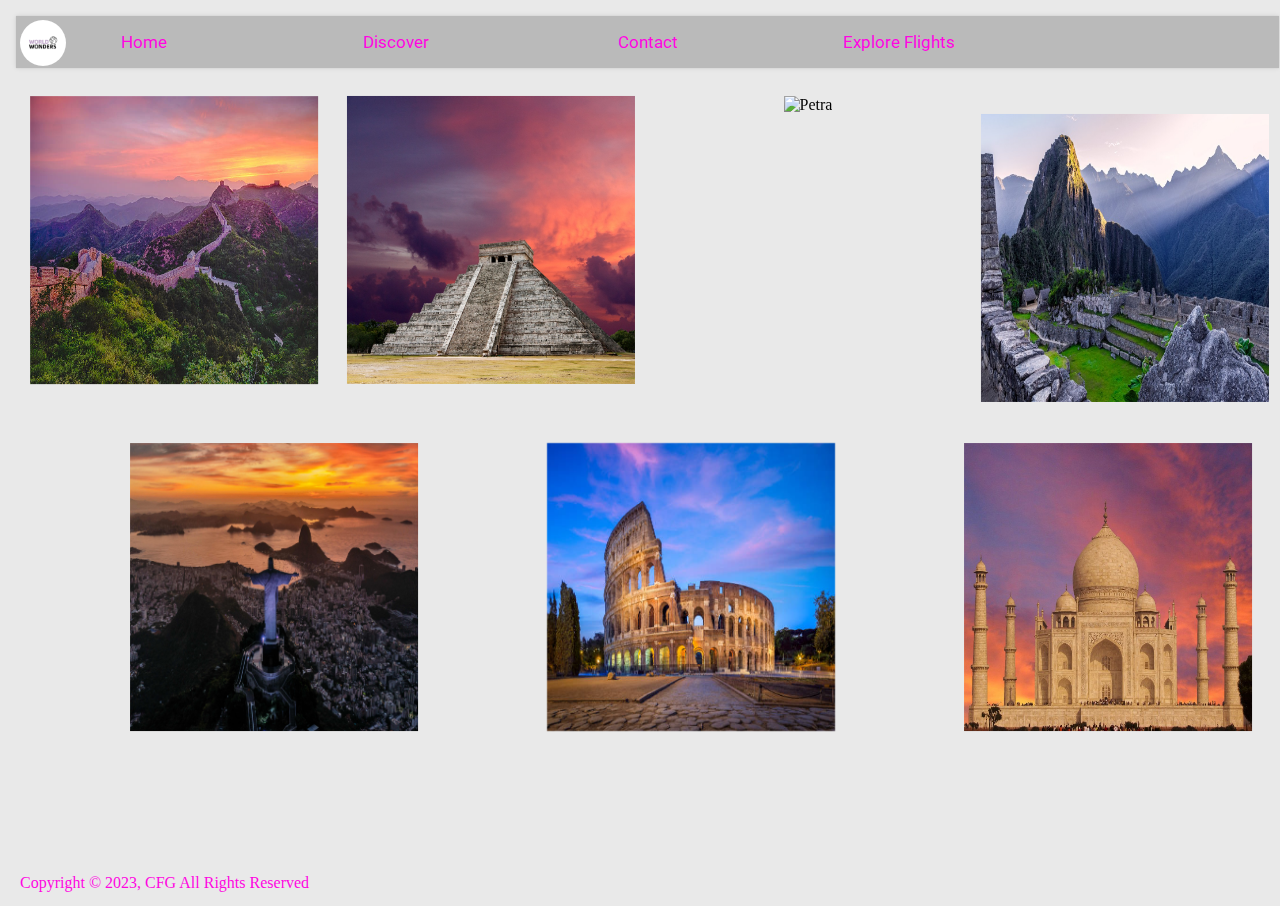
==== discover.html @ 45c79a1c "Initial code" ====
<!DOCTYPE html>
<html lang="en">
<head>
    <meta charset="UTF-8">
    <meta http-equiv="X-UA-Compatible" content="IE=edge">
    <meta name="viewport" content="width=device-width, initial-scale=1.0">
    <title>7 Wonders of the World</title>
    <link rel="stylesheet" href="styles.css">
    <link href="https://fonts.googleapis.com/css2?family=Montserrat:wght@100&family=Noto+Sans:wght@100&family=Pacifico&display=swap" rel="stylesheet">

</head>
<body>
    <header>
        <div class="container">
          <nav class="topnav">
            <img src="Navbarlogo.jpg" alt="Wonders logo" class="logo">
            <a href="index.html">Home</a>
            <a href="discover.html">Discover</a>
            <a href="contact.html">Contact</a>
            <a href="https://www.expedia.co.uk/" target="_blank">Explore Flights</a>
          </nav>
        </div>
    </header>
    <a href="greatwall.html">
        <div class="containter">
            <div class="responsive top-row">
                <div class="gallery">
                    <div class="flip-box">
                        <div class="flip-box-inner">
                            <div class="flip-box-front">
                                <img src="greatwall.jpg" alt="Great Wall of China" style="width 300px; height 200px" class="flip">
                            </div>
                            <div class="flip-box-back">
                                <h2>Great Wall of China</h2>
                                <p>Northen China</p>
                            </div>
                        </div>
                    </div>
                </div>
            </div>
    </a>
            <a href="chichenitza.html">
                <div class="responsive top-row">
                    <div class="gallery">
                        <div class="flip-box">
                            <div class="flip-box-inner">
                                <div class="flip-box-front">
                                    <img src="chichen.jpg" alt="Chichen Itza" style="width 300px; height 200px" class="flip">
                                </div>
                                <div class="flip-box-back">
                                    <h2>Chichen Itza</h2>
                                    <p>Yucatan, Mexico</p>
                                </div>
                            </div>
                        </div>
                    </div>
                </div>
            </a>
            
            <a href="petra.html">
                <div class="responsive top-row">
                    <div class="gallery">
                        <div class="flip-box">
                            <div class="flip-box-inner">
                                <div class="flip-box-front">
                                    <img src="Petra.jpg" alt="Petra" style="width 300px; height 200px" class="flip">
                                </div>
                                <div class="flip-box-back">
                                    <h2>Petra</h2>
                                    <p>Petra, Jordan</p>
                                </div>
                            </div>
                        </div>
                    </div>
                </div>
            </a>
            <a href="machupicchu.html">
                <div class="responsive top-row">
                <div class="gallery">
                    <div class="flip-box">
                        <div class="flip-box-inner">
                            <div class="flip-box-front">
                                <img src="machupicchu.jpg" alt="Muchu Picchu" style="width 300px; height 200px" class="flip">
                            </div>
                            <div class="flip-box-back">
                                <h2>Machu Piccu</h2>
                                <p>Cusco Region, Peru</p>
                            </div>
                        </div>
                    </div>
                </div>
            </div></a>
            <a href="christtheredeemer.html">
                <div class="responsive btm-row">
                    <div class="gallery">
                        <div class="flip-box">
                            <div class="flip-box-inner">
                                <div class="flip-box-front">
                                    <img src="christtheredeemer.jpg" alt="Christ the Redeemer" style="width 300px; height 200px" class="flip">
                                </div>
                                <div class="flip-box-back">
                                    <h2>Christ the Redeemer</h2>
                                    <p>Rio de Janeiro, Brazil</p>
                                </div>
                            </div>
                        </div>
                    </div>
                </div>
            </a>
            <a href="colosseum.html">
                <div class="responsive btm-row">
                <div class="gallery">
                    <div class="flip-box">
                        <div class="flip-box-inner">
                            <div class="flip-box-front">
                            <img src="thecolosseum2.jpg" alt="The Colosseum" style="width 300px; height 200px" class="flip">
                            </div>
                            <div class="flip-box-back">
                                <h2>The Colosseum</h2>
                                <p>Rome, Italy</p>
                            </div>
                        </div>
                    </div>
                </div>
            </div>
            </a>
            <a href="tajmahal.html">
                <div class="responsive btm-row">
                    <div class="gallery">
                        <div class="flip-box">
                            <div class="flip-box-inner">
                                <div class="flip-box-front">
                                    <img src="tajmahal.jpg" alt="Taj Mahal" style="width 300px; height 200px" class="flip">
                                </div>
                                <div class="flip-box-back">
                                    <h2>Taj Mahal</h2>
                                    <p>Agra, India</p>
                                </div>
                            </div>
                        </div>
                    </div>
                </div>
            </a>
        </div>
        <footer class="discover-footer">
            <div class="footer-container">
                <div class="left">Copyright &copy 2023, CFG All Rights Reserved</div>
            </div>
        </footer>
</body>
</html>
---- styles.css ----
@import url('https://fonts.googleapis.com/css2?family=Agbalumo&family=Balsamiq+Sans:ital,wght@1,700&family=Inter&family=Roboto:wght@300&display=swap');

body, html {
    height: 100%;
    width: 100%;
    background-color: #e9e9e9;
  }
  
  .bg-img {
    background-image: url("background.jpg");
    height: 100%;
    width: 100%;
    background-position: center;
    background-repeat: no-repeat;
    background-size: cover;
  }

  .container{
    position: absolute;
    margin: auto;
    width: 99%;
  }
  
  .topnav {
    overflow: hidden;
    background-color:rgba(0, 0, 0, 0.2);
    box-shadow: rgba(0, 0, 0, 0.1) 0px 0px 5px 0px, rgba(0, 0, 0, 0.1) 0px 0px 1px 0px;
  }
  
  .topnav a {
    float: left;
    color: #ff06e2;
    text-align: center;
    padding: 14px 16px;
    text-decoration: none;
    font-size: 17px;
    font-family: 'roboto', sans-serif;
    width: 20%;
  }
  
  .topnav a:hover {
    background-color:transparent;
    color: #6992E5;
    text-decoration: underline;
  }
  .logo{
    border-radius: 50%;
    max-width: 50px;
    position: absolute;
  }
  @media screen and (max-width: 600px) {
    .topnav a:not(:first-child) {display: none;}
    .topnav a.icon {
      float: right;
      display: block;
    }
  }
  .topnav .icon {
    display: none;
  }
  .topnav a.active {
    background-color: #04AA6D;
    color: white;
  }

  @media screen and (max-width: 600px) {
    .topnav.responsive {position: relative;}
    .topnav.responsive a.icon {
      position: absolute;
      right: 0;
      top: 0;
    }

    .topnav.responsive a {
      float: none;
      display: block;
      text-align: left;
    }
  }

  .intro{
    position: absolute;
    bottom: 40px;
    left: 16px;
    background-color:rgba(255, 252, 252, 0.2) ;
  }

  .wonders{
font-size: 30px;
color: #1a1515;
  }
  /*title*/
  .title-containter{
    position: relative;
    text-align: center;
    color: #ffffff;
  }
  .center{
    position: absolute;
    top: 50%;
    left: 50%;
    transform: translate(-50%, -50%);
    background-color:rgba(0,0,0,0.2);
    padding: 15px;
    font-size: 60px;
    font-family: 'roboto', sans-serif;
    color:#ff06e2;
  }

/*footer*/
.discover-footer{
  position:absolute;
  text-align: center;
  color:#ff06e2;
  bottom: 0;
  left: 0;
  right: 0;
  width: 100%;
}

.footer-container{
    position: absolute;
    text-align: center;
    color: #ff06e2;
    margin: auto;
    width: 100%;
}

.left{
    position: absolute;
    bottom: 8px;
    left: 16px;
}

.row:after{
  content: "";
  display: table;
  clear: both;
}

/*gallery*/
.flip-box {
    background-color: transparent;
    width: 300px;
    height: 300px;
    border: transparent;
    perspective:  1000px; 
  }
  
  .flip-box-inner {
    position: relative;
    width: 100%;
    height: 100%;
    text-align: center;
    transition: transform 0.8s;
    transform-style: preserve-3d;
  }
  
  .flip-box:hover .flip-box-inner {
    transform: rotateY(180deg);
  }
  
  .flip-box-front, .flip-box-back {
    position: absolute;
    width: 100%;
    height: 100%;
    -webkit-backface-visibility: hidden;
    backface-visibility: hidden;
  }
  
  .flip-box-front {
    color: black;
  }
  
  .flip-box-back {
    background-color: #e9e9e9;
    color:#ff06e2;
    font-family: 'roboto', sans-serif;
    transform: rotateY(180deg);
  }
  
  div.gallery .flip {
    width: 100%;
    height: 100%;
  }

  * {
    box-sizing: border-box;
    padding: 2px;
  }
  
  .responsive {
    padding: 0 6px;
    float: left;
    width: 24.99999%;
  }

 .top-row{
  margin-top: 50px;
  }

  .btm-row{
    margin-left: 100px;
    margin-top: 25px;
  }
  
  @media only screen and (max-width: 700px) {
    .responsive {
      width: 49.99999%;
      margin: 6px 0;
    }
  }
  
  @media only screen and (max-width: 500px) {
    .responsive {
      width: 100%;
    }
  }
  /*colosseum*/
  .pg-img {
    background-image: url("thecolosseum2.jpg");
    height: 50%;
    max-width: 100%;
    background-position: center;
    background-repeat: no-repeat;
    background-size: cover;
    image-resolution:unset;
  }

  .pg-img2{
    background-image: url("Petra.jpg");
    height: 50%;
    max-width: 100%;
    background-position: center;
    background-repeat: no-repeat;
    background-size: cover;
    image-resolution:unset;
  }

  .pg-img3{
    background-image: url("chichen.jpg");
    height: 50%;
    max-width: 100%;
    background-position: center;
    background-repeat: no-repeat;
    background-size: cover;
    image-resolution:unset;
  }

  .pg-img4{
    background-image: url("christtheredeemer.jpg");
    height: 50%;
    max-width: 100%;
    background-position: center;
    background-repeat: no-repeat;
    background-size: cover;
    image-resolution:unset;
  }

  .pg-img5{
    background-image: url("machupicchu.jpg");
    height: 50%;
    max-width: 100%;
    background-position: center;
    background-repeat: no-repeat;
    background-size: cover;
    image-resolution:unset;
  }

  .pg-img6{
    background-image: url("tajmahal.jpg");
    height: 50%;
    max-width: 100%;
    background-position: center;
    background-repeat: no-repeat;
    background-size: cover;
    image-resolution:unset;
  }

  .pg-img7{
    background-image: url("greatwall.jpg");
    height: 50%;
    max-width: 100%;
    background-position: center;
    background-repeat: no-repeat;
    background-size: cover;
    image-resolution:unset;
  
  }
  .top{
    position: absolute;
    top: 30%;
    left: 50%;
    transform: translate(-50%, -50%);
    background-color:rgba(0,0,0,0.2);
    padding: 15px;
    font-size: 30px;
    color: #ff06e2;
  }

  li{
    font-size: 20px;
    font-family:'roboto', sans-serif ;
    color: #ff06e2;
    font-weight:bolder;
  }

  p{
    font-size: 15px;
    font-family:'roboto', sans-serif ;
    color: #4e0746;
  }
.row{
  width: 95%;
  margin: auto;
}
  /*contact*/

.bg-img {
  
  background-image: url("background.jpg");
  height: 100%;
  width: 100%;
  background-position: center;
  background-repeat: no-repeat;
  background-size: cover;
  image-rendering: optimizeQuality;
}

.form-container {
  position: relative;
  text-align: center;
  color: #ffffff;
}

.form-top{
  position: absolute;
  top:30%;
  left: 50%;
  bottom:25%;
  transform: translate(-50%, -50%);
  padding: 2px 5px 2px;
  font-size: 30px;
  color: #ff06e2;
}

  input[type=text], input[type=email] {
  width: 100%;
  padding: 5px;
  margin: 5px 0 22px 0;
  border: none;
  background: #f1f1f1;
}

input[type=text]:focus, input[type=password]:focus {
  background-color: #ddd;
  outline: none;
}

textarea{
  margin: 10px 0 0 0;
  width: 100%;
  min-height: 2em;
  background-color: #ffffff;
  border: 1px solid #000000;
  color: #000000;
}

.btn {
  background-color: #ff06e2;
  color:#ffffff;
  padding: 16px 20px;
  border: none;
  cursor: pointer;
  width: 100%;
  opacity: 0.9;
  font-size: 15px;
}

.btn:hover {
  box-shadow: rgba(210, 45, 179, 0.25) 0px 54px 55px, rgba(0, 0, 0, 0.12) 0px -12px 30px, rgba(0, 0, 0, 0.12) 0px 4px 6px, rgba(0, 0, 0, 0.17) 0px 12px 13px, rgba(0, 0, 0, 0.09) 0px -3px 5px;
    text-decoration:none;
}

h2{
  text-decoration: underline;
}
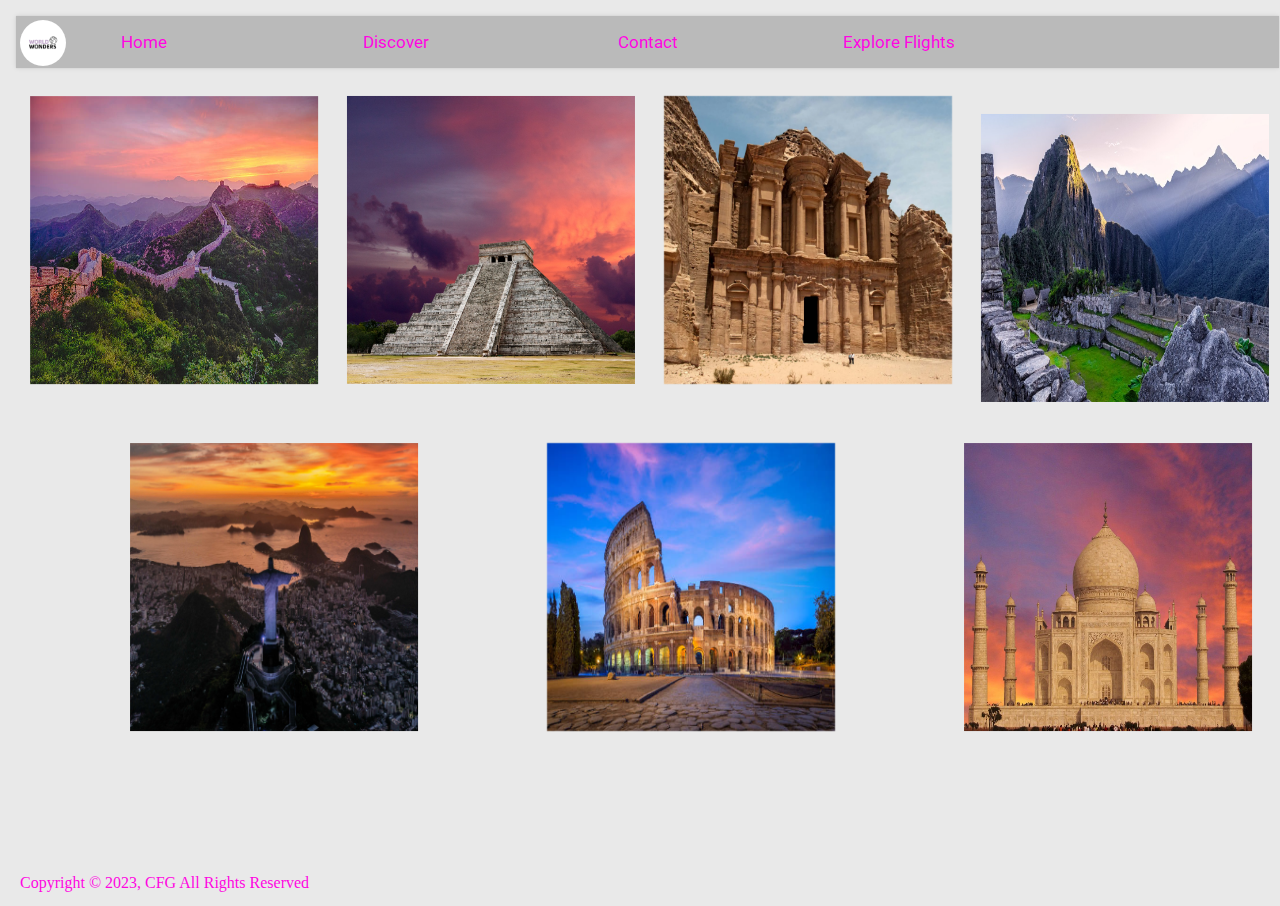
==== commit f4842d6f: "Update discover.html" ====
--- a/discover.html
+++ b/discover.html
@@ -63,7 +63,7 @@
                         <div class="flip-box">
                             <div class="flip-box-inner">
                                 <div class="flip-box-front">
-                                    <img src="Petra.jpg" alt="Petra" style="width 300px; height 200px" class="flip">
+                                    <img src="petra.jpg" alt="Petra" style="width 300px; height 200px" class="flip">
                                 </div>
                                 <div class="flip-box-back">
                                     <h2>Petra</h2>
@@ -148,4 +148,4 @@
             </div>
         </footer>
 </body>
-</html>+</html>
